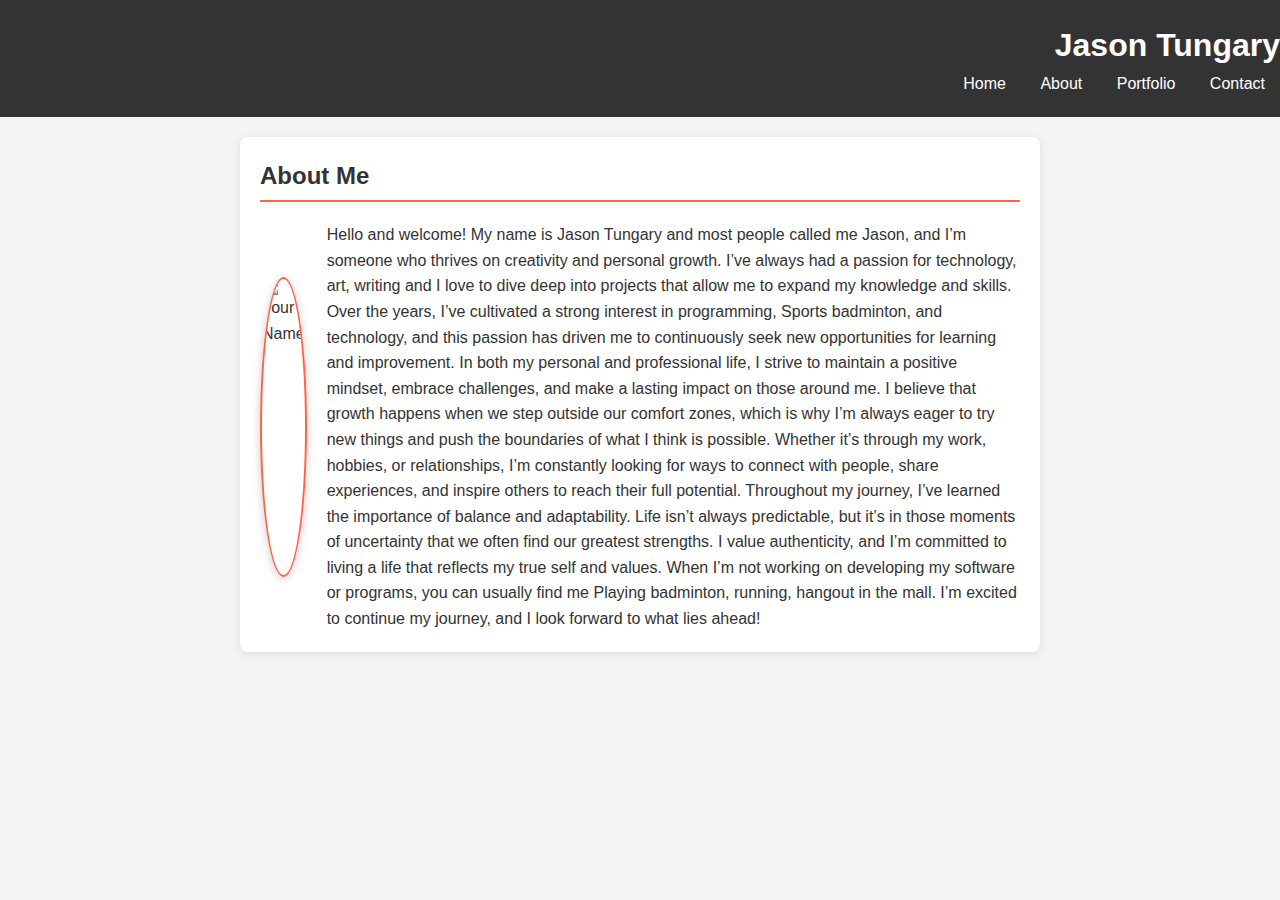
==== about.html @ e79fdff5 "Add files via upload" ====
<!DOCTYPE html>
<html lang="en">
<head>
    <meta charset="UTF-8">
    <meta name="viewport" content="width=device-width, initial-scale=1.0">
    <link rel="stylesheet" href="styles.css">
    
    <title>About Me - Jason Tungary</title>
</head>
<body>
    <header>
        <h1>Jason Tungary</h1>
        <nav>
            <ul>
                <li><a href="index.html">Home</a></li>
                <li><a href="about.html">About</a></li>
                <li><a href="portfolio.html">Portfolio</a></li>
                <li><a href="contact.html">Contact</a></li>
            </ul>
        </nav>
    </header>

    <section id="about">
        <h2>About Me</h2>
        <div class="profile">
            <img src="DRN05895[1].jpg" alt="Your Name" class="profile-pic">
        <p>Hello and welcome! My name is Jason Tungary and most people called me Jason, and I’m someone who thrives on creativity and personal growth. I’ve always had a passion for technology, art, writing and I love to dive deep into projects that allow me to expand my knowledge and skills. Over the years, I’ve cultivated a strong interest in programming, Sports badminton, and technology, and this passion has driven me to continuously seek new opportunities for learning and improvement. In both my personal and professional life, I strive to maintain a positive mindset, embrace challenges, and make a lasting impact on those around me. I believe that growth happens when we step outside our comfort zones, which is why I’m always eager to try new things and push the boundaries of what I think is possible. Whether it’s through my work, hobbies, or relationships, I’m constantly looking for ways to connect with people, share experiences, and inspire others to reach their full potential. Throughout my journey, I’ve learned the importance of balance and adaptability. Life isn’t always predictable, but it’s in those moments of uncertainty that we often find our greatest strengths. I value authenticity, and I’m committed to living a life that reflects my true self and values. When I’m not working on developing my software or programs, you can usually find me Playing badminton, running, hangout in the mall. I’m excited to continue my journey, and I look forward to what lies ahead! </p>


    
</body>
</html>
---- styles.css ----
*

{
    margin: 0;
    padding: 0;
    box-sizing: border-box;
}

body {
    font-family: 'Arial', sans-serif;
    line-height: 1.6;
    background-color: #f4f4f4;
    color: #333;
}

/* Header styles */
header
 {
    background: #333;
    color: #fff;
    padding: 20px 0;
    text-align: right;
}

header h3   {
    margin-bottom: 10px;
    text-align : left;
    padding: 0;

}

nav ul {
    list-style: none;
    padding: 0;
}

nav ul li {
    display: inline;
    margin: 0 15px;
}

nav ul li a  {
    color: #fff;
    text-decoration: none;
    transition: color 0.3s;
  
}

nav ul li a:hover {
    color: #ff6347; 
}




section {
    padding: 20px;
    margin: 20px auto;
    max-width: 800px;
    background: #fff;
    border-radius: 8px;
    box-shadow: 0 2px 10px rgba(0, 0, 0, 0.1);
}

h2 {
    margin-bottom: 15px;
    color: #333;
    border-bottom: 2px solid #ff6347;
    padding-bottom: 5px;
}


.project {
    margin-bottom: 20px;
    padding: 15px;
    border: 1px solid #ddd;
    border-radius: 5px;
    transition: transform 0.3s;
}

.project:hover {
    transform: scale(1.02);
    border-color: #ff6347; 
}

.project h3 {
    margin-bottom: 10px;
    color: #ff6347; 
}

form {
    display: flex;
    flex-direction: column;
}

form input, form textarea {
    margin-bottom: 10px;
    padding: 10px;
    border: 1px solid #ddd;
    border-radius: 5px;
    font-size: 16px;
}

form button {
    padding: 10px;
    background: #ff6347;
    color: #fff;
    border: none;
    border-radius: 5px;
    cursor: pointer;
    transition: background 0.3s;
}

form button:hover {
    background: #e5533d;
}


footer {
    text-align: center;
    padding: 20px 0;
    background: #333;
    color: #fff;
    position: relative;
    bottom: 0;
    width: 100%;
}


@media (max-width: 600px) {
    nav ul li {
        display: block;
        margin: 10px 0;
    }

    section {
        margin: 10px;
        padding: 15px;
    }
}


.profile {
    display: flex;
    align-items: center;
    margin-top: 20px;
}

.profile-pic {
    width: 250px; 
    height: 300px; 
    border-radius: 450%; 
    margin-right: 20px; 
    border: 2px solid #ff6347; 
    box-shadow: 0 2px 10px rgba(0, 0, 0, 0.2); 
}


.project {
    margin-bottom: 30px;
    padding: 20px;
    border: 1px solid #ddd;
    border-radius: 5px;
    transition: transform 0.3s;
    display: flex;
    flex-direction: column; 
    align-items: center; /
}

.project:hover {
    transform: scale(1.02);
    border-color: #ff6347; 
}

.project h3 {
    margin: 10px 0;
    color: #ff6347;
}

.project-image {
    width: 100%; 
    max-width: 500px; 
    height: auto; 
    border-radius: 5px; 
    box-shadow: 0 2px 10px rgba(0, 0, 0, 0.1); 
}


.contact-form {
    display: flex;
    flex-direction: column;
    max-width: 500px; 
    margin: 0 auto; 
    padding: 20px;
    background: #f2cece; 
    border-radius: 8px; 
    box-shadow: 0 2px 10px rgba(0, 0, 0, 0.1); 
}

.contact-form label {
    margin-bottom: 5px; 
    font-weight: bold; 
    color: #333; 
}

.contact-form input{
    padding: 10px; 
    margin-bottom: 15px; 
    border: 1px solid #b3acac; 
    border-radius: 5px; 
    font-size: 16px; 
    transition: border-color 0.3s;
}
.contact-form textarea {
    padding: 10px; 
    margin-bottom: 20px; 
    border: 1px solid #ddd; 
    border-radius: 5px; 
    font-size: 16px; 
    transition: border-color 0.3s;
}

.contact-form input:focus{
    border-color: #504242;
    border-radius: 10px; 
    outline: 10px;
}
.contact-form textarea:focus {
    border-color: #504242;
    border-radius: 10px; 
    padding: 10px;
    outline: 10px;
}
.contact-form button {
    padding: 10px; 
    background: #ff6347; 
    color: #fff; 
    border: none; 
    border-radius: 5px; 
    cursor: pointer; 
    font-size: 16px;
    }

.contact-form button:hover {
    background: #e5533d; 
}

.home-sci a {
    display: inline-flex; 
    justify-content: center; 
    align-items: center; 
    width: 40px; 
    height: 40px; 
    background: transparent; 
    border: 2px solid #0ef; 
    border-radius: 50%; 
    font-size: 20px; 
    color: rgb(7, 12, 12); 
    text-decoration: none; 
    margin: 30px 10px 30px 10px; 
    transition: background 0.3s, color 0.3s, box-shadow 0.3s; 
}


.home-sci {
    display: flex;
    text-align: center;
    padding: auto;
}
    
.home-sci a:hover {
    background: #0ef; 
    color: #081b29; 
    box-shadow: 0 0 20px #0ef; 
}

#contact {
    background-color: #F5ECE0; 
    padding: 40px 20px; 
    border-radius: 8px; 
    box-shadow: 0 2px 10px rgba(0, 0, 0, 0.1); 
}

.container {
    display: flex; 
    justify-content: center; 
    align-items: center; 
   
  
}
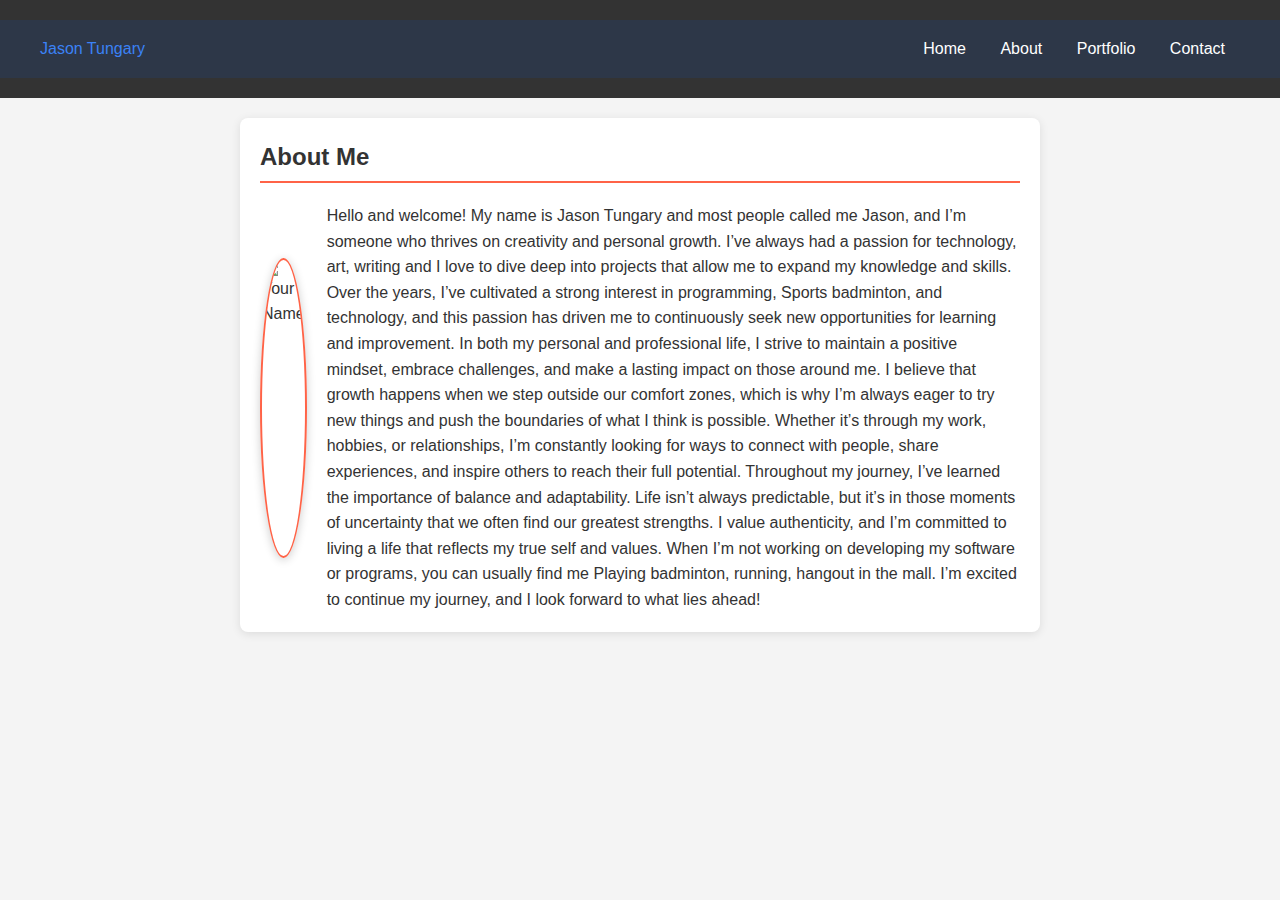
==== commit 61a333d7: "Update about.html" ====
--- a/about.html
+++ b/about.html
@@ -9,8 +9,10 @@
 </head>
 <body>
     <header>
-        <h1>Jason Tungary</h1>
-        <nav>
+        <nav class="navbar">
+        <div class="navbar-container">
+            <div class="navbar-brand">Jason Tungary</div>
+            <ul>
             <ul>
                 <li><a href="index.html">Home</a></li>
                 <li><a href="about.html">About</a></li>
@@ -29,4 +31,4 @@
 
     
 </body>
-</html>+</html>
--- a/styles.css
+++ b/styles.css
@@ -14,13 +14,13 @@
     color: #333;
 }
 
-/* Header styles */
+
 header
  {
     background: #333;
     color: #fff;
     padding: 20px 0;
-    text-align: right;
+    text-align: left;
 }
 
 header h3   {
@@ -286,8 +286,56 @@
     display: flex; 
     justify-content: center; 
     align-items: center; 
-   
+}
   
-}
-
-
+    #mainmenu
+{
+text-align: center;
+border : solid 2px pink;
+border-radius : 2px;
+font-family: 'Times New Roman', Times, serif;
+font-size: 30px;
+padding: auto;
+}
+#mainmenu {
+    padding-left: 20px;
+    padding-right: 20px;
+    background-color: rgb(0, 3, 3);
+    text-decoration: auto;
+
+
+}
+#sMenu
+{
+    color: antiquewhite;
+    padding: 6px;
+    transition: 0.2s ease-in-out; 
+}
+
+#sMenu:hover
+{
+background-color: antiquewhite;
+color: black;
+}
+
+
+
+.navbar {
+            background-color: #2d3748; /* Tailwind's bg-gray-800 */
+            color: white;
+            padding: 1rem;
+            display: flex;
+            justify-content: space-between;
+         
+        }
+        .navbar-container {
+            display: flex;
+           
+            width: 100%;
+            max-width: 1200px;
+            margin: 0 auto;
+            justify-content: space-between;
+        }
+        .navbar-brand {
+            color: #3b82f6; /* Tailwind's text-blue-500 */
+        }
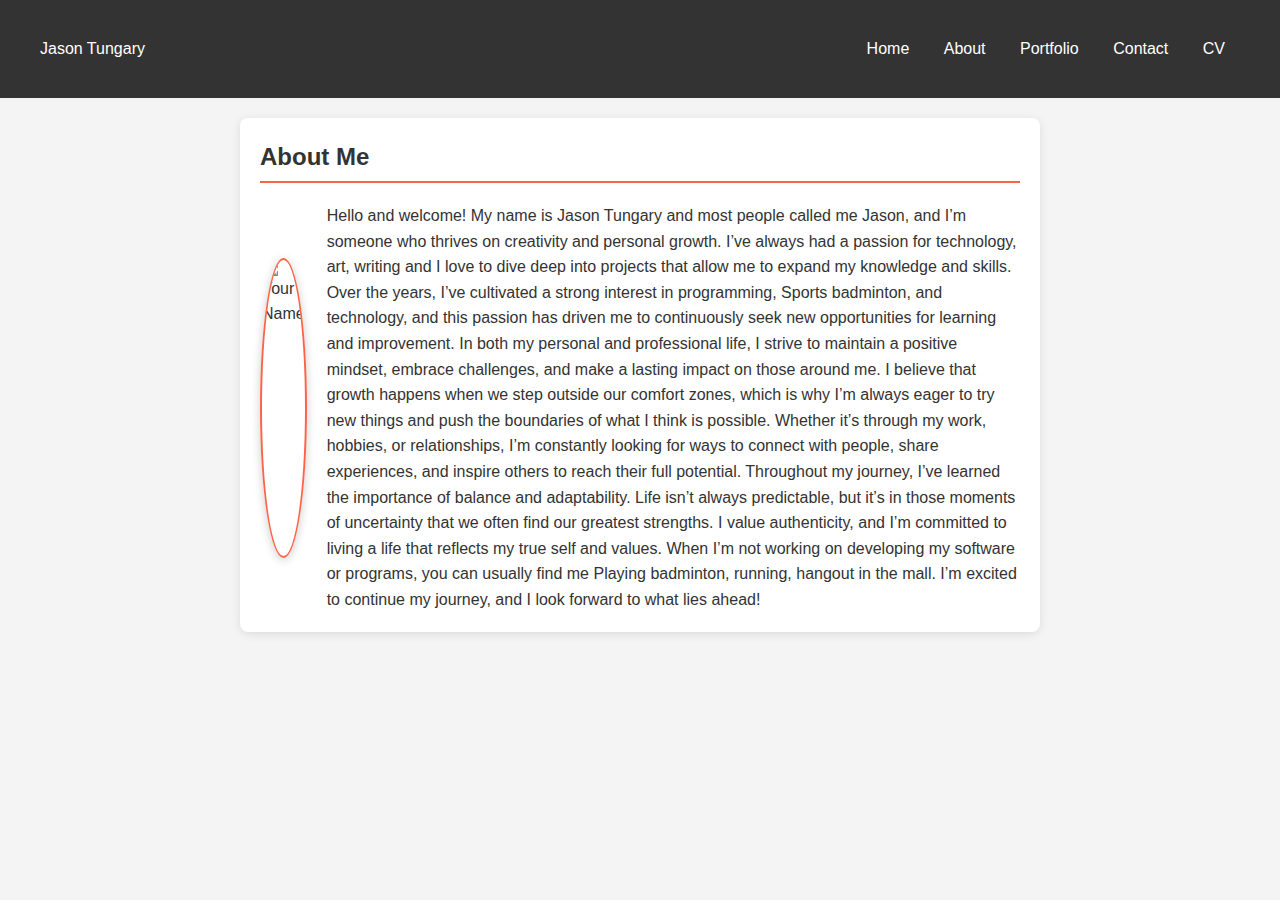
==== commit 79548d6e: "Update about.html" ====
--- a/about.html
+++ b/about.html
@@ -18,6 +18,7 @@
                 <li><a href="about.html">About</a></li>
                 <li><a href="portfolio.html">Portfolio</a></li>
                 <li><a href="contact.html">Contact</a></li>
+                 <li><a href="CV.html">CV</a></li>
             </ul>
         </nav>
     </header>
--- a/styles.css
+++ b/styles.css
@@ -321,7 +321,7 @@
 
 
 .navbar {
-            background-color: #2d3748; /* Tailwind's bg-gray-800 */
+            background-color: #333; 
             color: white;
             padding: 1rem;
             display: flex;
@@ -330,6 +330,7 @@
         }
         .navbar-container {
             display: flex;
+            background-color: #333;
            
             width: 100%;
             max-width: 1200px;
@@ -337,5 +338,5 @@
             justify-content: space-between;
         }
         .navbar-brand {
-            color: #3b82f6; /* Tailwind's text-blue-500 */
+            color: white; 
         }
